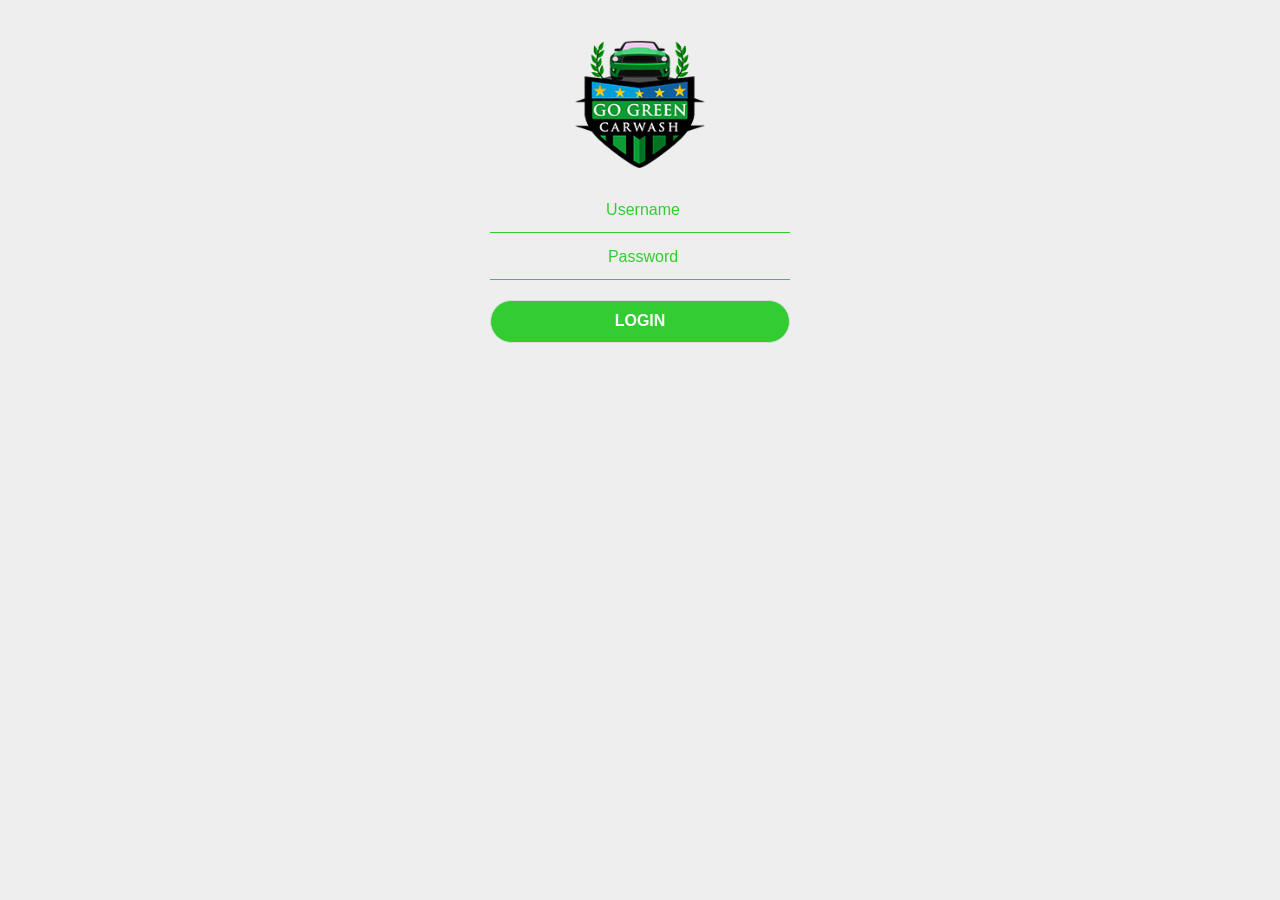
==== CarWashDetailer/www/index.html @ 59d71722 "Commit Laaa" ====
<!DOCTYPE html>
<html>
<head>
    <title>Go Green Eco Carwash</title>
    <meta http-equiv="Content-type" content="text/html; charset=utf-8">
    <meta name="viewport" content="width=device-width, initial-scale=1, user-scalable=no">
    <style>
        @-ms-viewport { width: 100vw ; zoom: 100% ; }  @viewport { width: 100vw ; zoom: 100% ; }
        @-ms-viewport { user-zoom: fixed ; }           @viewport { user-zoom: fixed ; }
    </style>

    <link rel="stylesheet" href="jqm/jquery.mobile-1.4.5.min.css">

    <script src="cordova.js"></script>
    <script src="jqm/jquery.min.js"></script>
    <script src="jqm/jquery.mobile-1.4.5.min.js"></script>
    <script src="js/flickity.pkgd.min.js"></script>
    
    <script src="js/app.js"></script>
    <script src="xdk/init-dev.js"></script>

    <link rel="stylesheet" href="css/flickity.css" media="screen">
    <link rel="stylesheet" href="css/style.css">

</head>
<body>

<div data-role="page" id="main-page" class="main-page">
    <div role="main" class="ui-content main-login" style="height: 100% !important;">
        <div class="main-login-form">
            <div class="text-center main-form-logo">
                <img src="img/acw-logo.png" width="130px">
            </div>
            <input data-clear-btn="true" name="login-username" data-wrapper-class="ui-login-input" id="login_username_text" value="" type="text" placeholder="Username">
            <input data-clear-btn="true" name="login-password" data-wrapper-class="ui-login-input" id="login_password_text" value="" type="password" placeholder="Password">
            <a class="ui-btn login-btn" id="login_login_btn">LOGIN</a>
            <p class="text-center login-or" id="or_2" style="display:none;">OR</p>
            <a class="ui-btn signup-btn" href="#registration-page" data-transition="slide" id="login_create_account_btn" style="display:none;">CREATE AN ACCOUNT</a>
        </div>
    </div><!-- /content -->
</div><!-- /page -->

<div data-role="page" id="today_works-page" style="" class="today_works-page">
    <div data-role="header" class="app-header">
        <h1 class="app-header-h1"><a href="#" class="app-header-title">Go Green Carwash Detailer</a></h1>
    </div><!-- /header -->
    <div role="main">
        <div class="twp">
            <div class="home-user_photo" id="user_photo">
                
            </div>
            <div class="home-information">
                <div class="home-information-name" id="detailer_name"></div>
                <div class="home-information-role" id="user_type"></div>
                <div class="home-information-work">
                    <div class="hiw-today_text">
                    Today Works
                    </div>
                    <div class="hiw-today_value" id="today_works">
                    : -
                    </div>
                </div>
                <div class="home-information-work">
                    <div class="hiw-total_text">
                    Total Works
                    </div>
                    <div class="hiw-total_value" id="total_works">
                    : -
                    </div>
                </div>
            </div>
        </div>
        <div class="worklist">
            <div class="worklist-title">Today Worklist</div>

            <div id="work_list"></div>
            
        </div>
    </div><!-- /content -->

    <div data-role="footer" data-position="fixed">
        <div data-role="navbar" class="home-footer-menu">
            <ul>
                <li class="home-footer-menu-item_l"><a href="#news_feed-page" class="ui-btn ui-icon-comment ui-btn-icon-notext hfmi-link">News Feed</a></li>
                <li class="home-footer-menu-item"><a href="#" class="ui-btn ui-icon-info ui-btn-icon-notext hfmi-link">Contact Us</a></li>
                <li class="home-footer-menu-item"><a href="#map-page" class="ui-btn ui-icon-location ui-btn-icon-notext hfmi-link">Maps</a></li>
                <li><a href="#" class="ui-btn ui-icon-phone ui-btn-icon-notext hfmi-link">Call Us</a></li>
            </ul>
        </div>
    </div><!-- /footer -->
</div><!-- /page -->

<div data-role="page" id="work_detail-page">
    <div data-role="header" class="app-header">
        <a href="#today_works-page" data-role="button" data-icon="carat-l" data-iconpos="notext" data-theme="a" data-inline="true" class="all-top-menu all-header-backbtn" data-transition="slide" data-direction="reverse">Back</a>
        <h2 class="app-header-h2"><a href="#" class="app-header-title">Go Green Carwash Detailer</a></h2>
    </div><!-- /header -->

    <div class="work_detail-header" id="list_car_photo">
        <div class="work_detail-carnumber" id="list_car_number"></div>
    </div>

    <div class="work_detail-address">
        <div id="list_address"></div>
        <div class="user_picker">
            <select id="pick_user" data-role="none"></select>
        </div>
        
        <button id="start_work">Start Working</button>
    </div>

    <div id="work_photos">
        <div class="work_detail-text">Before</div>
        <div class="work_detail-images">
            <div id="images_before"></div>
            <a href="#" class="ui-btn ui-shadow ui-corner-all ui-icon-plus ui-btn-icon-notext work_detail-add" id="capture_1"></a>
        </div>

        <div class="work_detail-text">After</div>
        <div class="work_detail-images">
            <div id="images_after"></div>
            <a href="#" class="ui-btn ui-shadow ui-corner-all ui-icon-plus ui-btn-icon-notext work_detail-add" id="capture_2"></a>
        </div>
    </div>
</div><!-- /page -->

<div data-role="page" id="last_works-page">
</div><!-- /page -->

<script>
</script>

</body>
</html>
---- CarWashDetailer/www/css/style.css ----
/* Override */

.app-header {
    background: #52A33E !important;
    border: none !important;
    text-shadow: none !important;
}

.app-header-title {
    color: #fff !important;
    text-decoration: none;
}

.ui-mobile .ui-page {
    background-color: #eee;
    min-height: 100%;
}

/* Main page */

/* dots are lines */

.main-login-btn {
    background: #33cc33 !important;
    color: #eee !important;
    text-shadow: none !important;
    border-radius: 2em;
    margin-top: 20px;
    padding: 10px !important;
}

.main-login-or {
    color: #333 !important;
    font-weight: bold;
    margin-top: 10px;
    margin-bottom: 10px;
}

.main-signup-btn {
    background: rgba(0,0,0,0) !important;
    color: #33cc33 !important;
    text-shadow: none !important;
    font-weight: 500 !important;
    padding: 10px !important;
    border: 3px solid #33cc33 !important;
    border-radius: 2em;
}

/* Login Page */
.main-login {
    padding-top: 40px;
}

.main-login-form {
    background: rgba(0,0,0,0);
    max-width: 300px;
    margin-left: auto;
    margin-right: auto;
}

.main-form-logo {
    margin-bottom: 20px !important;
}

.ui-login-input {
    box-shadow: unset;
    background: none;
    border-bottom: 1px solid #33cc33 !important;
    border-radius: 0;
    margin-left: auto;
    margin-right: auto;
}

.text-center {
    text-align: center;
    text-shadow: none;
    color: #fff;
}

.login-or {
    margin-top: 10px;
    margin-bottom: 10px;
    color: #33cc33;
}

.ui-input-text, .ui-input-text input, .ui-page-theme-a .ui-focus {
    padding: 0px 10px 3px 13px;
    box-shadow: none;
    text-shadow: none;
    text-align: center;
}

.ui-input-text input::-moz-placeholder, 
.ui-input-search input::-moz-placeholder, 
textarea.ui-input-text::-moz-placeholder {
    color: #33cc33;
    text-shadow: none;
    text-align: center;
}

.ui-input-text input::-webkit-input-placeholder,
.ui-input-search input::-webkit-input-placeholder,
textarea.ui-input-text::-webkit-input-placeholder {
    color: #33cc33;
    text-shadow: none;
    text-align: center;
}

.ui-input-text input:-moz-placeholder,
.ui-input-search input:-moz-placeholder,
textarea.ui-input-text:-moz-placeholder {
    color: #33cc33;
    text-shadow: none;
    text-align: center;
}

.ui-input-text input:-ms-input-placeholder,
.ui-input-search input:-ms-input-placeholder,
textarea.ui-input-text:-ms-input-placeholder {
    color: #33cc33;
    text-shadow: none;
    text-align: center;
}

.login-btn {
    background: #33cc33 !important;
    color: #fff !important;
    text-shadow: none !important;
    border-radius: 2em;
    margin-top: 20px;
    padding: 10px !important;
}

.signup-btn {
    color: #33cc33 !important;
    text-shadow: none !important;
    padding: 10px !important;
    border-radius: 2em;
    border: 3px solid #33cc33 !important;
}

.ui-page-theme-a .ui-body-inherit {
	background: none;
	border: none; 
}

/* Menu Panel */
.panel-menu {
    background: #333333; color: #fff!important;
}

.panel-menu-header {
    background-color: #fff;
    width: 252px;
    height: 100px;
    background-image: url("../img/login-background.jpg");
	  -webkit-background-size: cover;
    -moz-background-size: cover;
    -o-background-size: cover;
    background-size: cover;
    background-position: center;
    padding-top: 40px;
    padding-left: 20px;
    margin: -15px 0px 23px -16px;
}

.panel-menu-item {
    background: none !important;
    color: #fff !important;
    text-shadow: none !important;
    border: none !important;
    font-size: 12px;
    letter-spacing: 1px;
    
}

.overlayer {
    background: rgba(82, 163, 62, .4) !important;
    height: 140px;
    width: 273px;
    margin-top: -40px;
    margin-left: -21px;
    margin-bottom: -115px;
}

.panel-profile-picture {
    background: url('../img/profile_picture_default.png');
    -webkit-background-size:cover !important;
    background-size:cover !important;
    background-position: center;
    height: 80px;
    width: 80px;
    color: #FFF;
    border-radius: 1em;
    border: 4px solid #fff;
}

.panel-referal {
    color: #fff !important;
    text-decoration: none;
}

.panel-referal-label {
    text-shadow: none;
    font-weight: bold;
    font-size: 12px;
    margin-top: -50px;
    margin-left: 100px;
}

.panel-referal-code {
    text-shadow: none;
    font-weight: bold;
    font-size: 20px;
    margin-left: 100px;
}

.panel-referal-email {
    font-weight: unset;
    font-size: 12px;
    margin-top: 13px;
    text-shadow: none;
}


/* Home Page */
.home-header {
    -webkit-background-size:cover !important;
    background-size:cover !important;
    background-position: center;
    display:block;
    color: #FFF; 
    padding: 90px 20px 20px 20px;
}

.app-header-h1 {
    text-align: left!important;
    margin-left: 10px !important;
    margin-right: 35px !important;
}

.app-header-h2 {
    text-align: left!important;
    margin-left: 35px !important;
    margin-right: 35px !important;
}

.all-top-menu {
    background: none !important;
    border: none !important;
    box-shadow: none !important;
    border-radius: none !important;
    margin-top: 2px !important;
}

.all-header-backbtn::after {
    background-color: transparent !important;
}

.home-profile, .home-profile:hover, .home-profile:focus {
    text-align: center;
    color: #fff !important;
}

.home-footer-menu {
    height: 40px;
    padding-top: 10px;
}

.home-footer-menu-item {
    border-right: 1px solid #aaa;
}

.home-footer-menu-item_l {
    border-right: 1px solid #aaa;
}

.hfmi-link, .hfmi-link:focus {
    margin-left: auto !important;
    margin-right: auto !important;
    background: none !important;
    border: none !important;
    text-shadow: none !important;
    box-shadow: none !important;
    height: 30px;
    width: 30px;
    padding: 0 !important;
    padding-left: 10px !important;
    padding-right: 10px !important;
}

/* Home Page */

.twp {
    height: 120px;
    border-bottom: solid #bbbbbb 1px;
}

.home-user_photo {
    background: #ffffff;
    background-image: url('../img/loading.gif');
    height: 120px;
    width: 120px;
    float: left;
    background-position: center;
    background-repeat: no-repeat;
}

.home-information {
    width: calc(100% - 140px);
    float: left;
    padding: 10px;
}

.home-information-name {
    font-weight: bold;
}

.home-information-role {
    font-size: 12px;
    padding-bottom: 15px;
}

.home-information-work {
    font-weight: bold;
    font-size: 14px;
    margin-bottom: 3px;
}

.hiw-today_text, .hiw-total_text {
    float: left;
}
.hiw-today_value, .hiw-total_value {
    text-align: right;
    padding-right: 100px;
}

.worklist-title {
    text-align: center;
    padding-top: 20px;
    padding-bottom: 10px;
    font-weight: bold;
}

.worklist-list {
    padding: 10px;
    border-bottom: 1px solid #dddddd;
}

.worklist-list-id-name {
    font-weight: bold;
    font-size: 15px;
}

.worklist-list-id-address {
    font-size: 12px;
}

.worklist-list-car {
    font-size: 17px;
    font-weight: bold;
    float: left;
    display: block;
}

.worklist-list-status {
    text-align: right;
    font-size: 12px;
    color: #52A33E;
    padding-top: 5px;
}

/* work_detail-page */

#work_detail-page {
    padding-bottom: 30px;
}

.work_detail-header {
    height: 200px;
    background: url("../img/slider/slide1.jpg");
    -webkit-background-size: cover;
    -moz-background-size: cover;
    -o-background-size: cover;
    background-size: cover;
    background-position: center;
}

.work_detail-carnumber {
    text-align: right;
    bottom: -150px;
    position: relative;
    right: 20px;
    text-shadow: none;
    background-color: rgba(55, 55, 55 , 0.6);
    padding: 10px;
    font-weight: bold;
    font-size: 20px;
    color: #ffffff
}

.work_detail-images {
    display: block;
    width: 100%;
}

.work_detail-image {
    width: 32%;
}

.work_detail-add {
    margin:auto;
    margin-top: 20px;
}

.work_detail-text {
    padding-top: 20px;
    margin-left: 10px;
    margin-right: 10px;
    font-size: 12px;
    margin-bottom: 10px;
    border-bottom: solid 1px;
}

.work_detail-address {
    border-bottom: solid 1px #cccccc;
    padding: 20px;
}

.finish_btn {
    background: #52A33E !important;
    color: #ffffff !important;
    text-shadow: none !important;
}

.worklist-link {
    text-decoration: none;
    color: #444444 !important;
}

.worklist-empty {
    text-align: center;
    font-size: 12px;
    border-top: solid 1px #bbbbbb;
    border-bottom: solid 1px #bbbbbb;
    padding: 15px;
}

.user_picker {
    text-align: center;
    padding: 10px;
}

#pick_user {
    width: 100%;
}
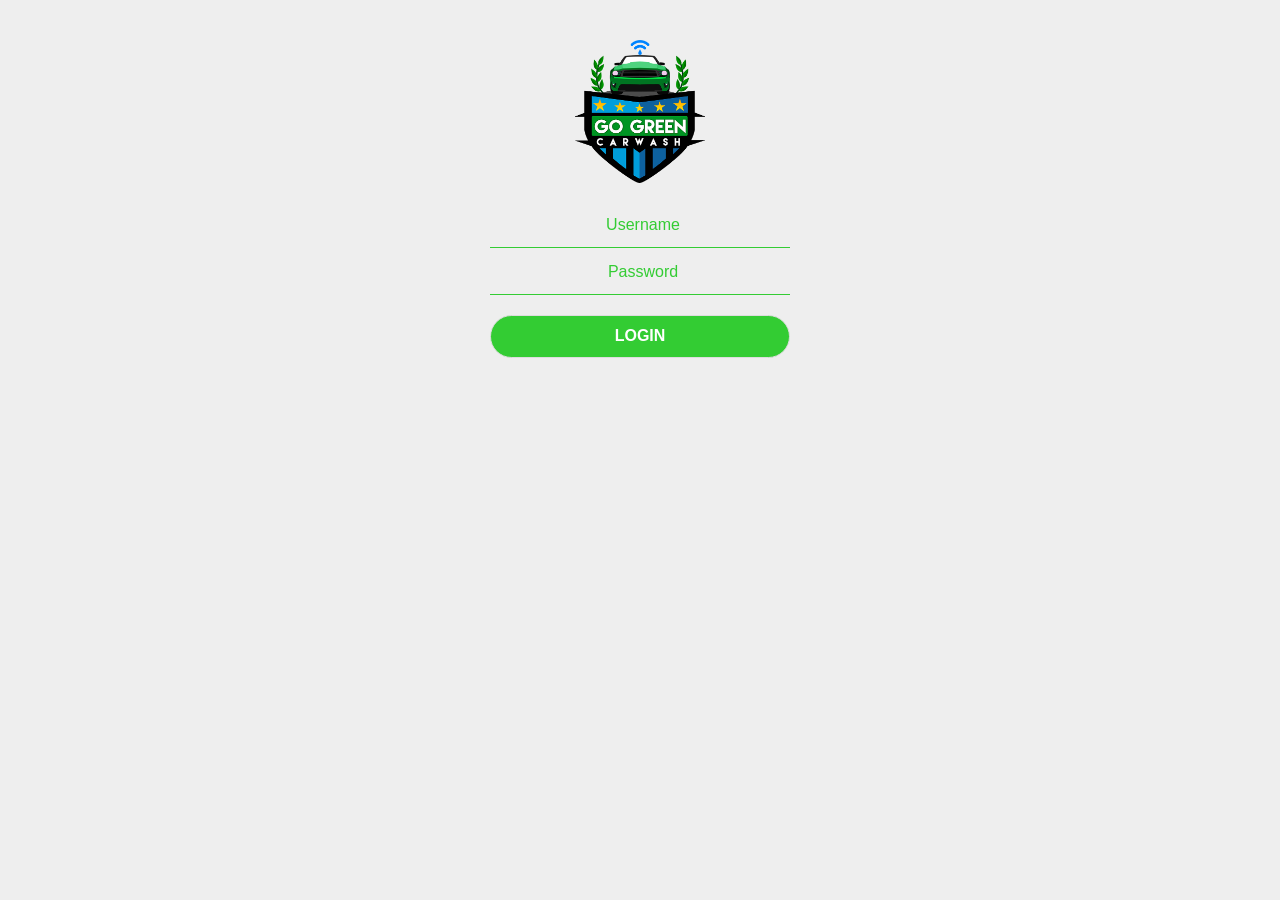
==== commit 616a63af: "Last commit stable" ====
--- a/CarWashDetailer/www/index.html
+++ b/CarWashDetailer/www/index.html
@@ -1,7 +1,7 @@
 <!DOCTYPE html>
 <html>
 <head>
-    <title>Go Green Eco Carwash</title>
+    <title>Go Green Carwash</title>
     <meta http-equiv="Content-type" content="text/html; charset=utf-8">
     <meta name="viewport" content="width=device-width, initial-scale=1, user-scalable=no">
     <style>
